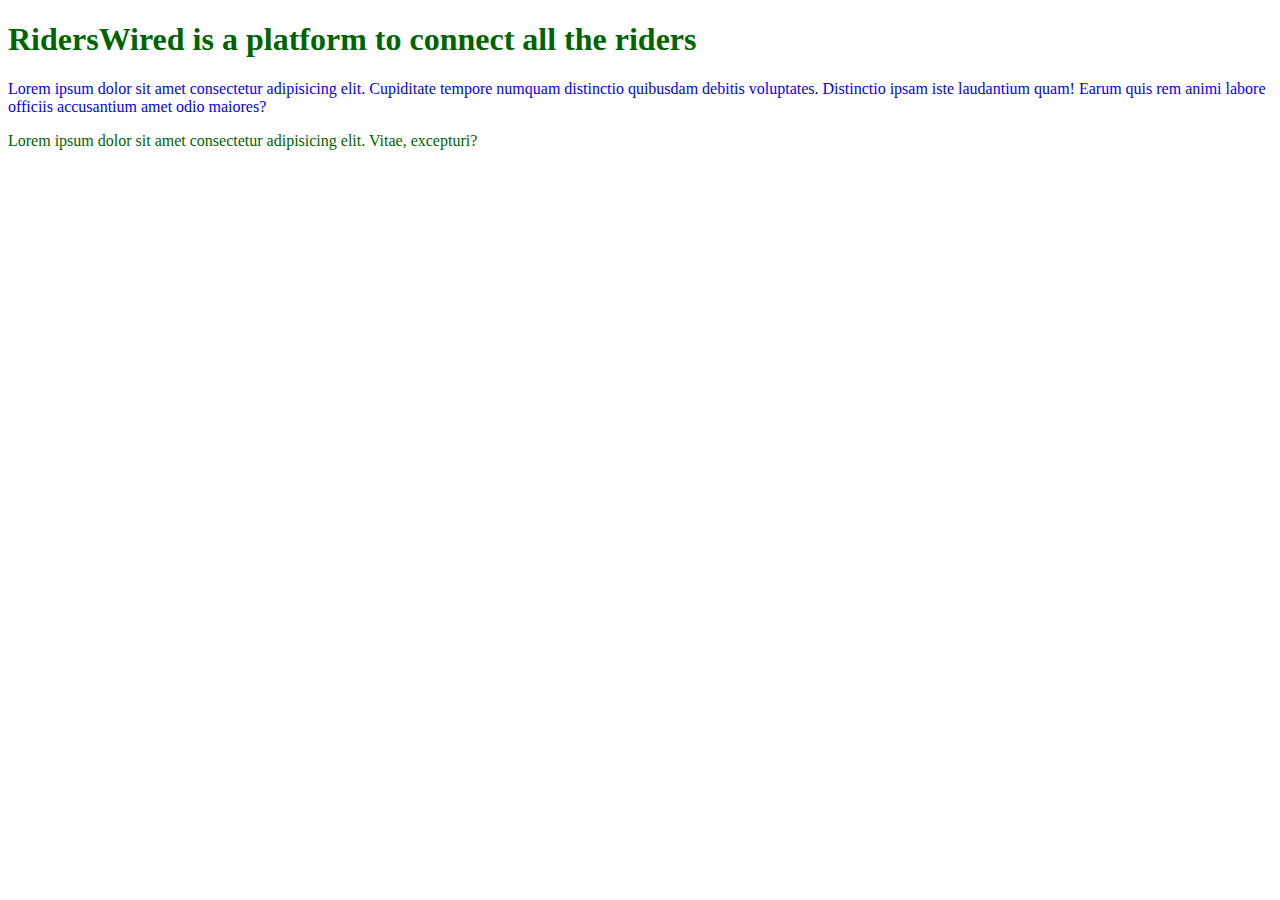
==== CSS Tutorials/index.html @ b50b9432 "Dropxout tutorials" ====
<!DOCTYPE html>
<html>
    <head>
        <title>RidersWired</title>
        <style>
            p{
                color: blue;
            }
        </style>
        <link href="style.css" rel="stylesheet">
    </head>
    <body>
        <!-- inline css  -->
            <!-- <h1 style="color: darkslategray;">Riders Wired</h1> -->

            <h1 class="heading">RidersWired is a platform to connect all the riders </h1>
            <!-- internal css applied for this element  -->
            <p>Lorem ipsum dolor sit amet consectetur adipisicing elit. Cupiditate tempore numquam distinctio quibusdam debitis
                voluptates. Distinctio ipsam iste laudantium quam! Earum quis rem animi labore officiis accusantium amet odio
                maiores?</p>

                <!-- external css applied for this element -->
            <span class="heading">Lorem ipsum dolor sit amet consectetur adipisicing elit. Vitae, excepturi?</span>
    </body>
</html>
---- CSS Tutorials/style.css ----
.heading {
    color: darkgreen;
}
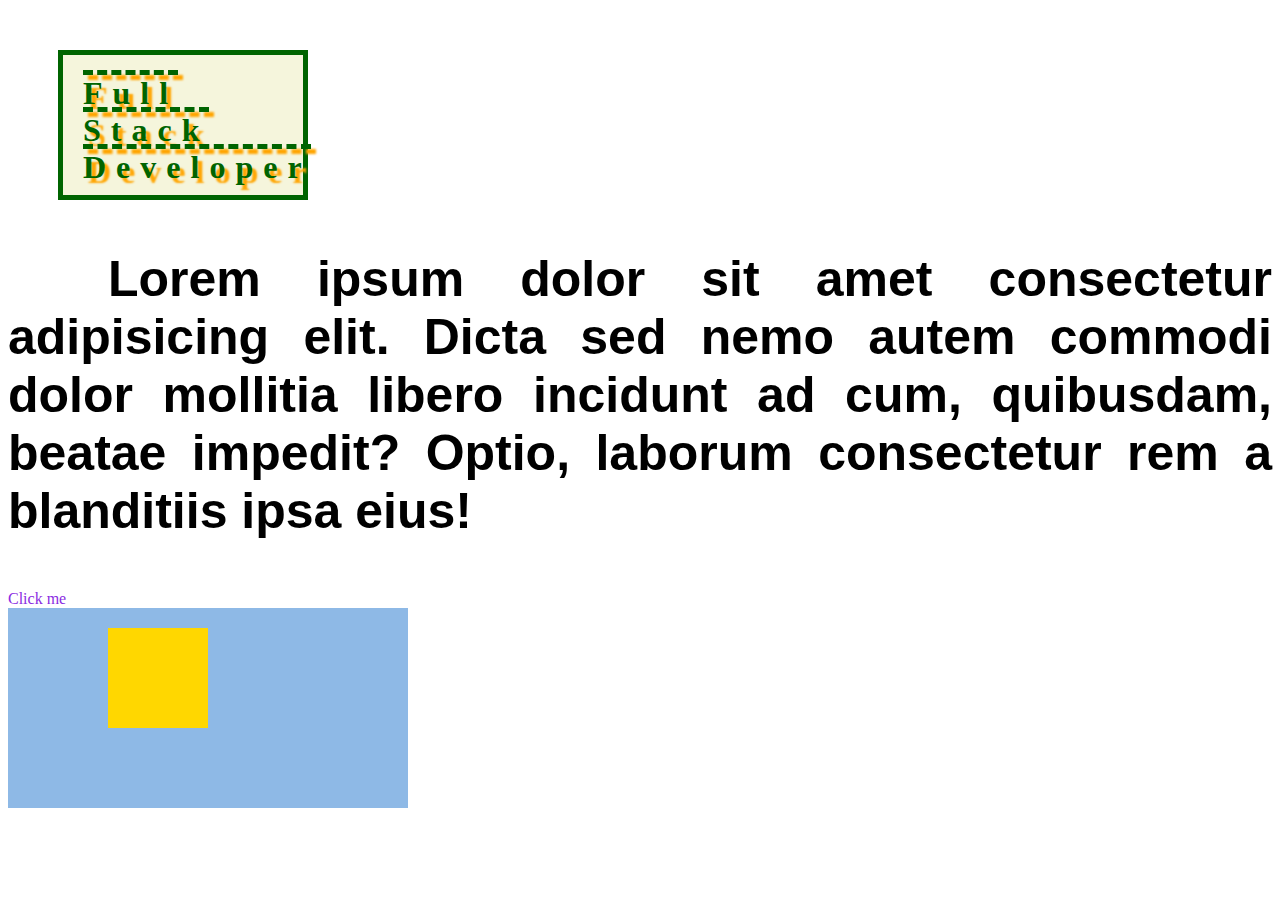
==== commit 0269a88f: "css notes added" ====
--- a/CSS Tutorials/index.html
+++ b/CSS Tutorials/index.html
@@ -2,24 +2,32 @@
 <html>
     <head>
         <title>RidersWired</title>
-        <style>
-            p{
-                color: blue;
-            }
-        </style>
         <link href="style.css" rel="stylesheet">
     </head>
     <body>
         <!-- inline css  -->
             <!-- <h1 style="color: darkslategray;">Riders Wired</h1> -->
 
-            <h1 class="heading">RidersWired is a platform to connect all the riders </h1>
-            <!-- internal css applied for this element  -->
+            <!-- <h1 class="heading">RidersWired is a platform to connect all the riders </h1>
+            internal css applied for this element  
             <p>Lorem ipsum dolor sit amet consectetur adipisicing elit. Cupiditate tempore numquam distinctio quibusdam debitis
                 voluptates. Distinctio ipsam iste laudantium quam! Earum quis rem animi labore officiis accusantium amet odio
                 maiores?</p>
 
-                <!-- external css applied for this element -->
-            <span class="heading">Lorem ipsum dolor sit amet consectetur adipisicing elit. Vitae, excepturi?</span>
+                 external css applied for this element 
+            <span class="heading">Lorem ipsum dolor sit amet consectetur adipisicing elit. Vitae, excepturi?</span> -->
+                <h1 class="heading">Full stack developer</h1>
+
+                <p class="paragraph">Lorem ipsum dolor sit amet consectetur adipisicing elit. Dicta sed nemo autem commodi dolor mollitia libero incidunt ad cum, quibusdam, beatae impedit? Optio, laborum consectetur rem a blanditiis ipsa eius!</p>
+
+                <a href="https://github.com/karthik-08">Click me</a>                        
+
+                <div class="container">
+                    <div class="box">
+                        
+                    </div>
+                </div>
+
+
     </body>
 </html>--- a/CSS Tutorials/style.css
+++ b/CSS Tutorials/style.css
@@ -1,3 +1,51 @@
 .heading {
     color: darkgreen;
+    background-color: beige;
+    height: 100px;
+    width: 200px;
+    border: 5px solid;
+    padding: 20px;
+    margin: 50px;
+    text-decoration: overline;
+    text-decoration-style: dashed;
+    text-decoration-thickness: 5px;
+    text-transform: capitalize;
+    letter-spacing: 10px;
+    word-spacing:10px;
+    text-shadow: 5px 5px 2px orange;
+}
+.paragraph {
+    text-align: justify;
+    text-indent: 100px;
+    font-size: 50px;
+    font-family: 'Gill Sans', 'Gill Sans MT', Calibri, 'Trebuchet MS', sans-serif;
+    font-weight: bolder;
+}
+
+a{
+    color: blueviolet;
+    text-decoration: none;
+}
+a:visited{
+    color: brown;
+}
+a:active{
+    color: coral;
+}
+a:hover{
+    color: darkkhaki;
+}
+
+.container{
+    background-color: rgb(142, 185, 230);
+    height: 200px;
+    width: 400px;
+}
+.box{
+    height: 100px;
+    width: 100px;
+    background-color: gold;
+    top: 20px;
+    left: 100px;
+    position: relative;
 }